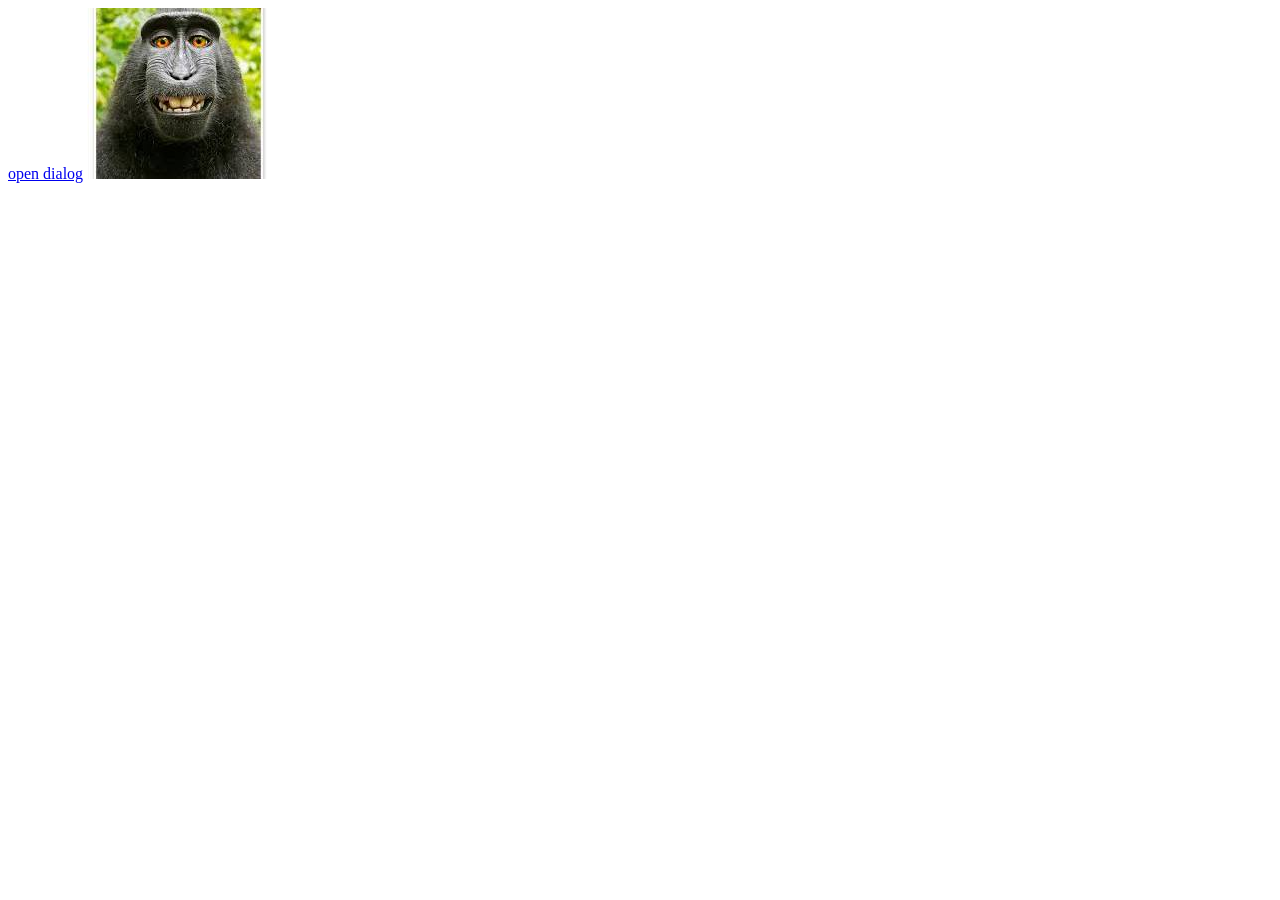
==== dialog.html @ 6898e05c "done" ====
<!DOCTYPE html>
<html lang="en">
<head>
    <meta charset="UTF-8">
    <meta name="viewport" content="width=device-width, initial-scale=1.0">
    <title>Document</title>
</head>
<style>
    img{
    
    }
</style>
<body>
    <dialog id="mydialog">
        is a monkey 
        <a href="#" onclick="window.mydialog.close();">close dialog</a>
    </dialog>
    <a href="javascript:void();" onclick="window.mydialog.show();">open dialog</a>
    <img src="repo/assets/img/download.jpg" alt="monkey">
</body>
</html>
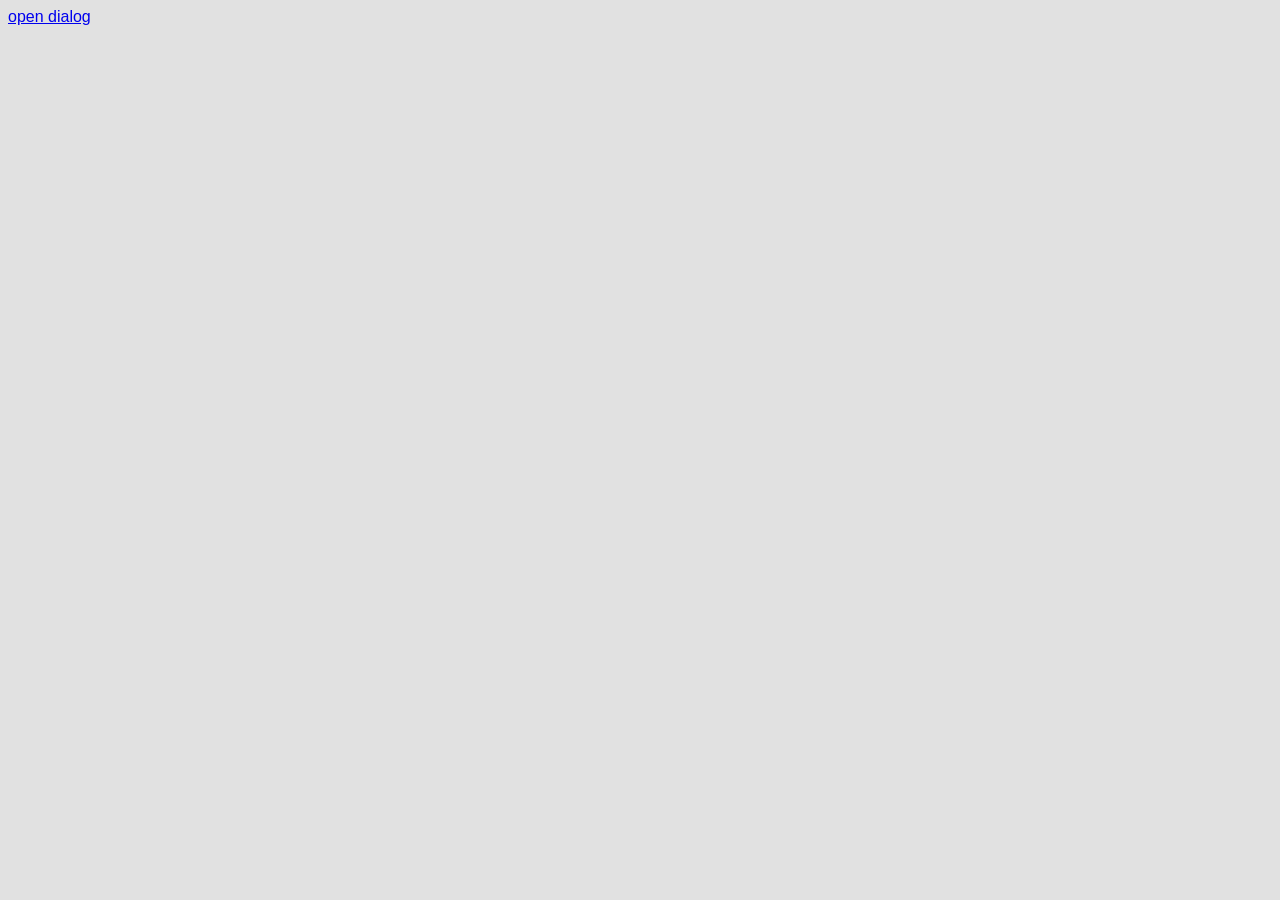
==== commit 0ddb89c1: "done" ====
--- a/dialog.html
+++ b/dialog.html
@@ -2,20 +2,77 @@
 <html lang="en">
 <head>
     <meta charset="UTF-8">
+
     <meta name="viewport" content="width=device-width, initial-scale=1.0">
     <title>Document</title>
+    <link rel="stylesheet" href="./repo/assets/css/site.css">
 </head>
 <style>
+    body{
+        font-family:sans-serif;
+        background-color: #e1e1e1;
+        color: #434343;
+    }
     img{
-    
+        display: block;
+        width: 100%;
     }
+    #mydialog{
+        border: 0;
+        width: 100%;
+        height: 100%;
+        top: 0;
+        bottom: 0;
+        margin: 0;
+        padding: 0;
+        background-color: #ffffffaf;
+    }
+    #mydialog a{
+        position: absolute;
+        display: flex;
+        place-content: center;
+        place-items: center;
+        font-size: 1.2rem;
+        text-align: center;
+        background-color: red;
+        width: 2rem;
+        height: 2rem;
+        line-height: 2rem;
+        border-radius: 50%;
+        top: -1rem;
+        right: -1rem;
+        text-decoration: none;
+        color: #fff;
+    }
+    #mydialog form fieldset + a{
+        opacity: 0.7;
+        transition: 356ms ease-in-out;
+    }
+    #mydialog form fieldset + a:hover{
+        opacity: 1;
+    }
+ 
+
 </style>
 <body>
     <dialog id="mydialog">
-        is a monkey 
-        <a href="#" onclick="window.mydialog.close();">close dialog</a>
+        <form action="thanks.html">
+        <fieldset>
+      <legend><h3>from challenge</h3></legend>
+                <label for="txtName">Fulde Navn</label>
+                <input type="text" name="txtName" id="txtName" placeholder="skive her" required>
+                <label for="txtNumber">Tlf-Nummer</label>
+                <input type="tel" id="txtNumber" placeholder="skive her" required>
+                <label for="txtEmail">Din Email</label>
+                <input type="email" id="txtEmail" placeholder="skive her" required>
+                <textarea name="txtarea" rows="8" id="txtarea" placeholder="skive noget her" ></textarea>
+                <input type="reset" value="Annuller">
+                <input type="submit" value="Send">
+       <a href="#" onclick="window.mydialog.close();">close dialog</a>
+       </fieldset>
+    </form>
     </dialog>
     <a href="javascript:void();" onclick="window.mydialog.show();">open dialog</a>
-    <img src="repo/assets/img/download.jpg" alt="monkey">
+    
 </body>
 </html>
--- a/repo/assets/css/site.css
+++ b/repo/assets/css/site.css
@@ -0,0 +1,60 @@
+form{
+    position: relative;
+    max-width: 550px;
+    margin: auto;
+    margin-top: 2rem;
+    background-color: #fff;
+    padding: 0.2rem 0.8rem 0.8rem 0.8rem;
+   
+
+
+} 
+form h3{
+    font-size: 2rem;
+    color:#3e91c9 ;
+    margin-top: 0.3rem;
+
+}
+form fieldset: :first-of-type{
+    display: flex;
+       flex-direction: column;
+
+}
+fieldset textarea ::placeholder{
+    color: #aaa;
+
+}
+label{
+    color: #158;
+}
+input{
+    font-size: 1rem;
+    padding: 0.45rem;
+    color: black;
+    margin-bottom: 0.8rem;
+}
+input::placeholder{
+    color: #aaa;
+}
+input[type="reset"] input[type="submit"]{
+    border: none;
+    padding: 0.7rem;
+    background-color: #e0e0e0;
+    cursor: pointer;
+    transition: 400ms ease-in-out;
+}
+input[type="submit"]{
+    margin-bottom: 0.2rem;
+    background-color: #4291c6;
+    color: #f1f1f5;
+}
+input[type="submit"]:hover{
+    filter: saturate(1.2) brightness(1.1)
+}
+textarea{
+    font-size: 1rem;
+    font-family: "manrope", sans-serif;
+resize: none;
+padding: 0.5rem;
+margin-bottom: 1rem;
+}
